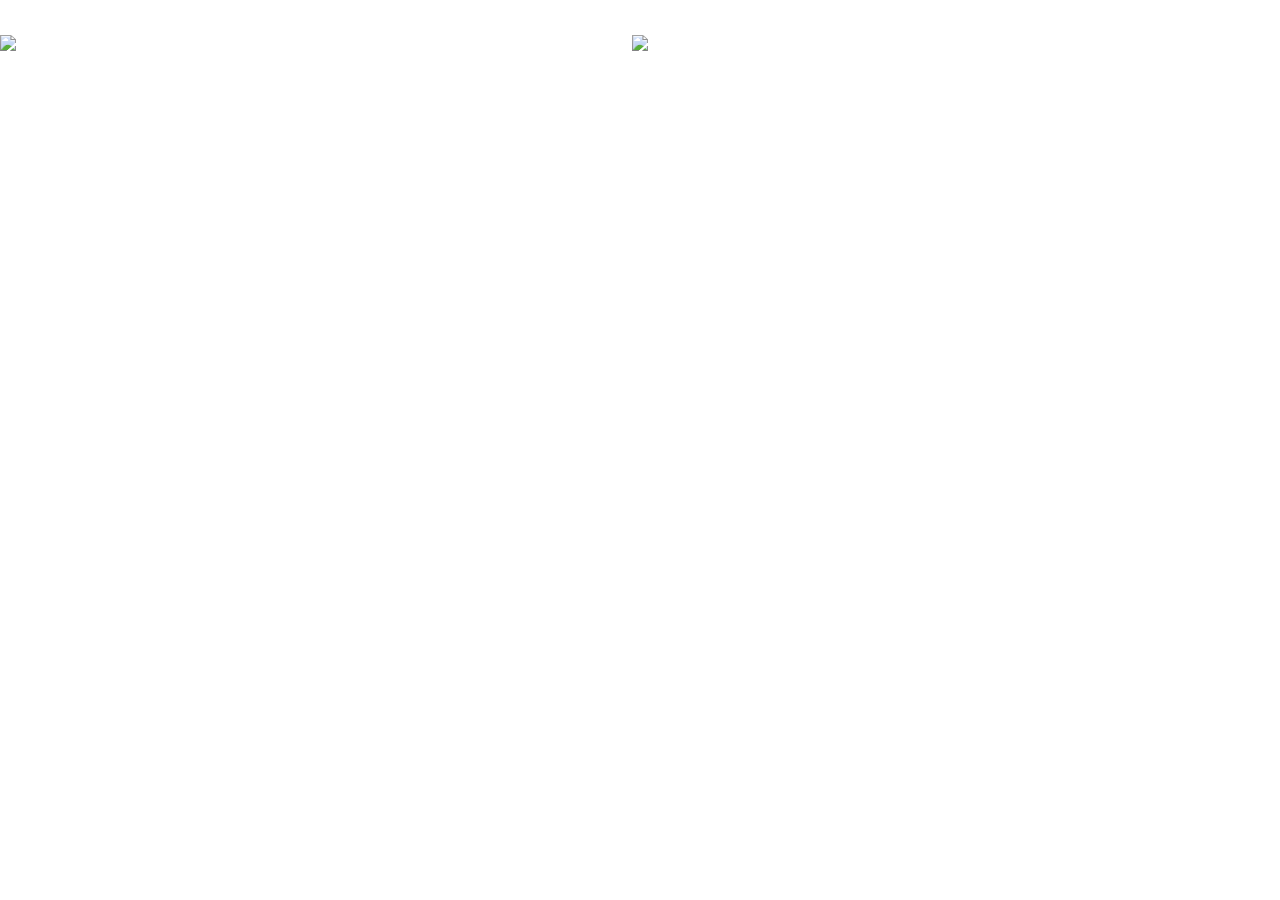
==== aac-home-responsive-new.html @ c7f4cf88 "Add files via upload" ====
<!DOCTYPE html>
<html lang="en">
<head>
    <meta charset="UTF-8">
    <meta name="viewport" content="width=device-width, initial-scale=1.0">
    <title>aac home</title>
    <link rel="stylesheet" href="@font-face .css">
    <style>

        
        *{
            margin: 0;
            padding: 0;
            box-sizing: border-box;
            text-decoration: none;
        }

        header{
            display: grid;
            position: fixed;
            grid-template-columns: 1fr 1fr 1fr;
            height: 10vh;
            background-color: transparent;
            width: 100vw;
        }

        header div ul{
            display: none;
        }

        .portrait{
            display: block;
            position: fixed;
            background-color: rgb(200, 198, 198);
            color: white;
            width: 100vw;
            font-size: 3vw;
            margin-top: 2.5vh;

            li{
                padding: 1vw;
            }

            a{
                color: black;
            }
        } 

        .nav-bar{
            width: 5vw;
        }

        .logo-image{
            width: 15vw;
        }

        .header-box-navbar{
            justify-self: start;
            align-self: center;
        }
        .header-box-logo{
            justify-self: center;
            align-self: center;
        }

        .background-video{
            position: absolute;
            width: 100vw;
            height: 100vh;
            object-fit: cover;
            z-index: -100;
        }

        @media (orientation: landscape) {
            .text-application{
                display: none;
            }
        }


    </style>
</head>
<body>
   
    <header>
        <div class="header-box-navbar">
            <img class="nav-bar" src="Images responsive\navigation-bar.png"> <!--./navigation-bar.png-->
            <ul class="landscape" id="responsive">
                <li><a href="aac-home-copilot.html">Home</a></li>
                <li><a href="aac-about-copilot.html">Courses</a></li>
                <li><a href="aac-services-copilot.html">About Us</a></li>
                <li class="text-application"><a href="aac-services-copilot.html">Applications</a></li>
            </ul>
        </div>

        <div class="header-box-logo">
            <img class="logo-image" src="Images responsive\AAC LOGO.png"> <!--./AAC_LOGO.png-->
        </div>

        <div>
            <ul><li><a href="">Applications</a></li></ul>
        </div>
    </header>

    <video autoplay muted loop class="background-video">
        <source src="Images responsive\2662760265 (2).mp4" type="video/mp4">
    </video>

    <main>
        <!-- Add your main content here -->
    </main>

    <footer>
        <!-- Add your footer content here -->
    </footer>

    <script>

function navbar() {
            let nav = document.querySelector(".nav-bar");
            let ul = document.querySelector(".landscape");
            let firstTimeClick = true;

            nav.addEventListener("click", function() {
                if (firstTimeClick) {
                    ul.classList.remove("landscape");
                    ul.classList.add("portrait");

                } else {
                    ul.classList.remove("portrait");
                    ul.classList.add("landscape");
                }
                firstTimeClick = !firstTimeClick;
            });
        }

        navbar();

    </script>
</body>
</html>
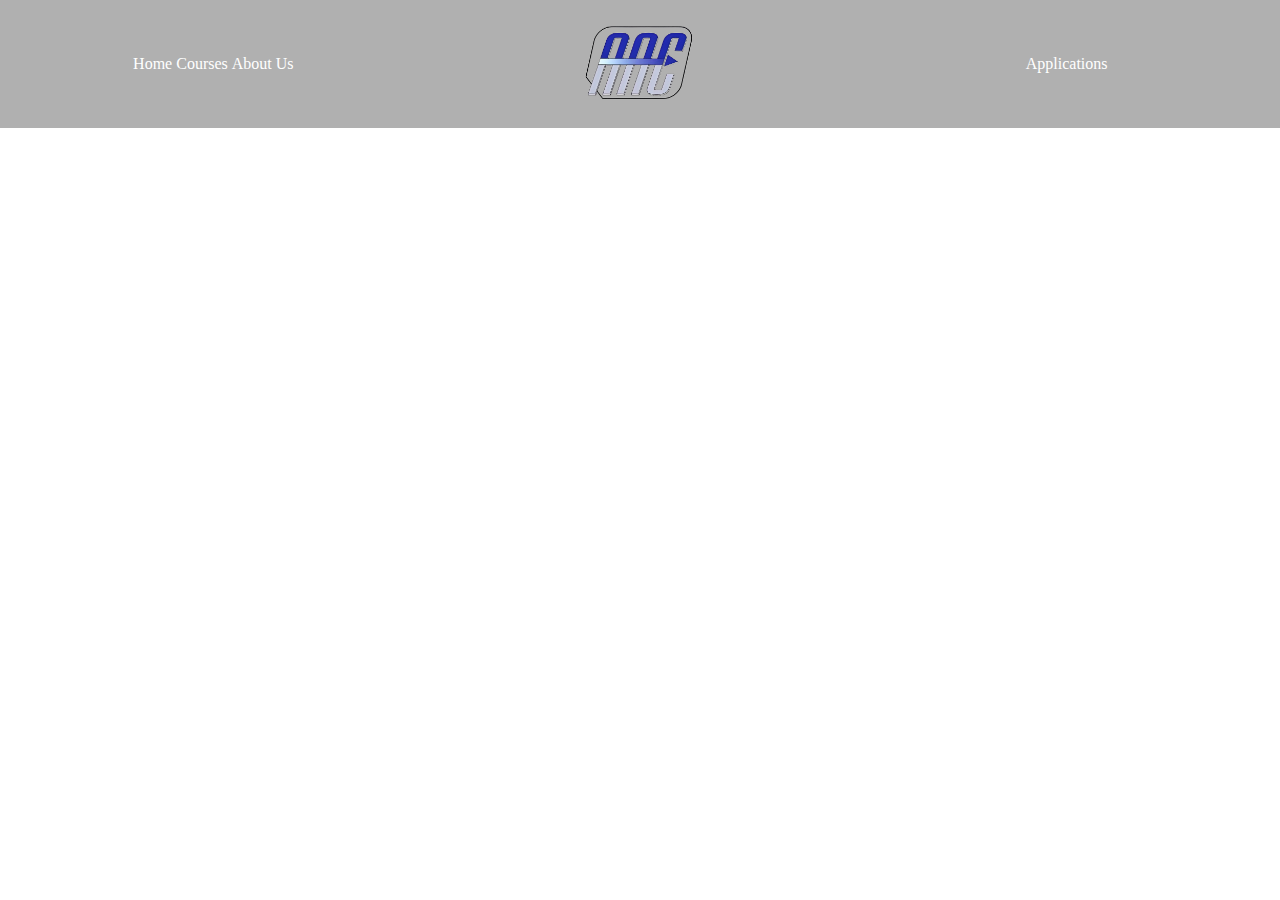
==== commit c815124a: "Update aac-home-responsive-new.html" ====
--- a/aac-home-responsive-new.html
+++ b/aac-home-responsive-new.html
@@ -15,13 +15,30 @@
             text-decoration: none;
         }
 
+        a{
+            color: white;
+        }
+
+        .background-video{
+            top: 0;
+            position: absolute;
+            width: 100vw;
+            height: 100vh;
+            object-fit: cover;
+            z-index: -100;
+        }
+
+
+    @media  (orientation: portrait){
+            
         header{
             display: grid;
             position: fixed;
             grid-template-columns: 1fr 1fr 1fr;
             height: 10vh;
-            background-color: transparent;
+            background-color: rgba(0, 0, 0, 0.195);
             width: 100vw;
+            font-family: "Poppins-Regular";
         }
 
         header div ul{
@@ -41,9 +58,6 @@
                 padding: 1vw;
             }
 
-            a{
-                color: black;
-            }
         } 
 
         .nav-bar{
@@ -63,17 +77,39 @@
             align-self: center;
         }
 
-        .background-video{
-            position: absolute;
-            width: 100vw;
-            height: 100vh;
-            object-fit: cover;
-            z-index: -100;
-        }
+    }
 
-        @media (orientation: landscape) {
-            .text-application{
+
+    @media (orientation: landscape) {
+
+            html{
+                overflow-x: hidden;
+            }
+            header{
+                font-family: "Poppins-Regular";
+                display: grid;
+                grid-template-columns: 1fr 1fr 1fr;
+                color: white;
+                height: 10vw;
+                background-color: rgba(0, 0, 0, 0.311);
+            }
+
+            .nav-bar,.text-application{
                 display: none;
+            }
+
+            .logo-image{
+                width: 10vw;
+            }
+
+            li{
+                display: inline;
+                text-decoration: none;
+            }
+
+            .header-box-navbar,.landscape-applications,.header-box-logo{
+                justify-self: center;
+                align-self: center;
             }
         }
 
@@ -84,7 +120,7 @@
    
     <header>
         <div class="header-box-navbar">
-            <img class="nav-bar" src="Images responsive\navigation-bar.png"> <!--./navigation-bar.png-->
+            <img class="nav-bar" src="Images responsive\navigation-bar.png">
             <ul class="landscape" id="responsive">
                 <li><a href="aac-home-copilot.html">Home</a></li>
                 <li><a href="aac-about-copilot.html">Courses</a></li>
@@ -94,10 +130,10 @@
         </div>
 
         <div class="header-box-logo">
-            <img class="logo-image" src="Images responsive\AAC LOGO.png"> <!--./AAC_LOGO.png-->
+            <img class="logo-image" src="Images responsive\AAC LOGO.png"> 
         </div>
 
-        <div>
+        <div class="landscape-applications">
             <ul><li><a href="">Applications</a></li></ul>
         </div>
     </header>
@@ -138,4 +174,4 @@
 
     </script>
 </body>
-</html>+</html>
--- a/@font-face .css
+++ b/@font-face .css
@@ -0,0 +1,19 @@
+        @font-face {
+            font-family: "GOOD-TIMING";
+            src: url("Fonts/good timing bd.otf");
+        }
+
+        @font-face {
+            font-family: "Poppins-ExtraLight";
+            src: url("Fonts/Poppins-ExtraLight.ttf");
+        }
+
+        @font-face {
+            font-family: "Poppins-Light";
+            src: url("Fonts/Poppins-Light.ttf");
+        }
+
+        @font-face {
+            font-family: "Poppins-Regular";
+            src: url("Fonts/Poppins-Regular.ttf");
+        }
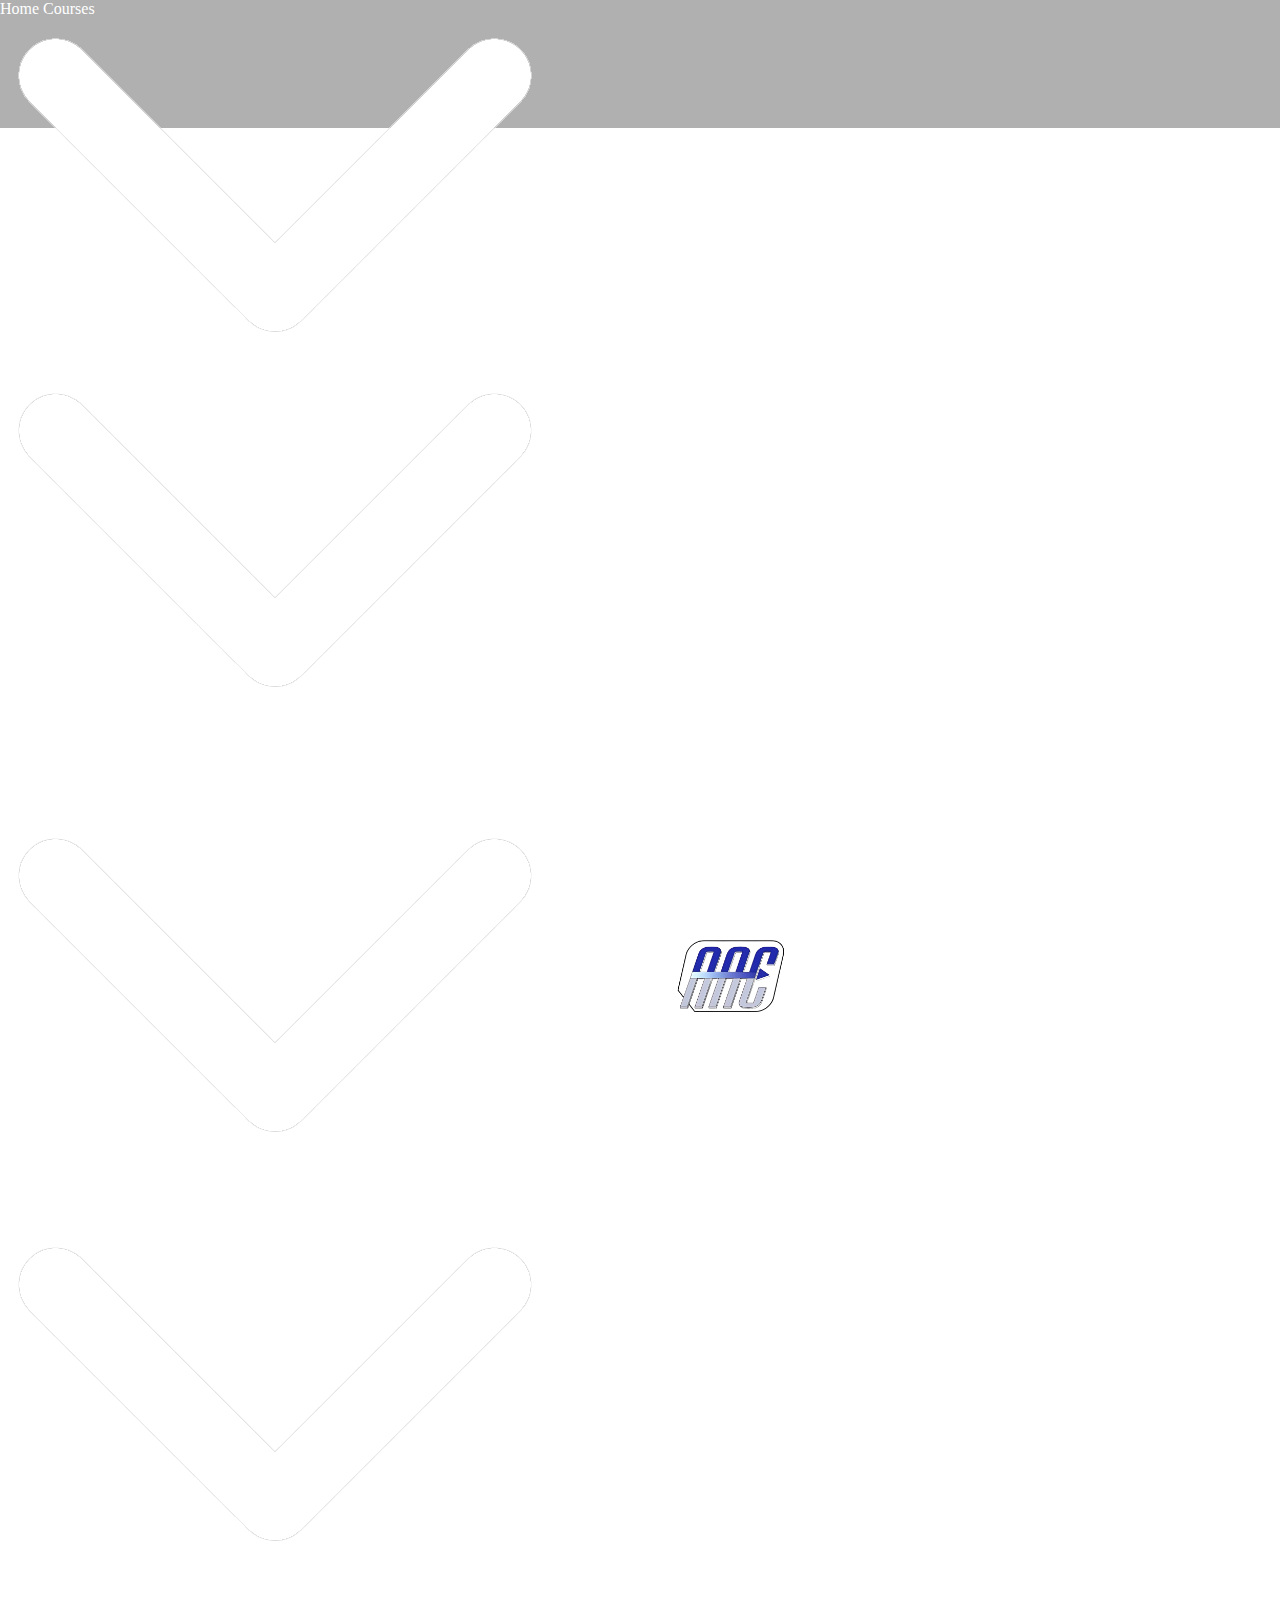
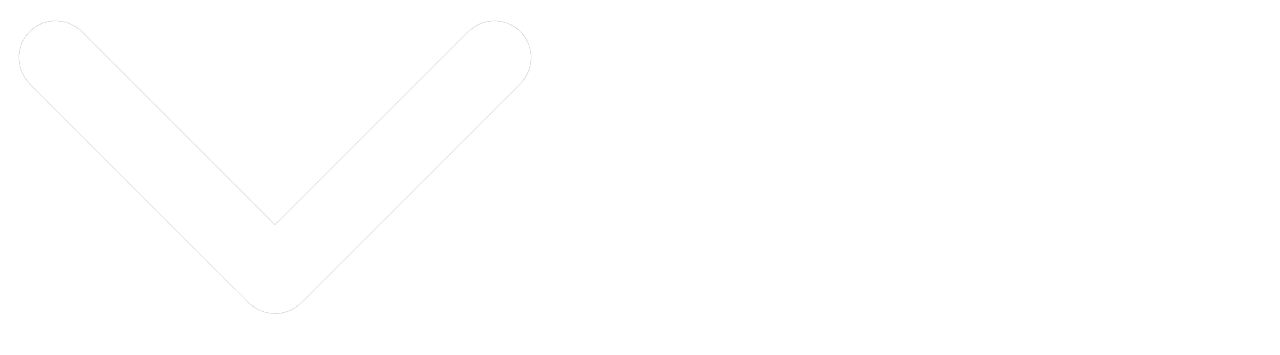
==== commit da55b22a: "Update aac-home-responsive-new.html" ====
--- a/aac-home-responsive-new.html
+++ b/aac-home-responsive-new.html
@@ -3,23 +3,21 @@
 <head>
     <meta charset="UTF-8">
     <meta name="viewport" content="width=device-width, initial-scale=1.0">
-    <title>aac home</title>
-    <link rel="stylesheet" href="@font-face .css">
+    <title>AAC Home</title>
+    <link rel="stylesheet" href="styles.css">
     <style>
-
-        
-        *{
+        * {
             margin: 0;
             padding: 0;
             box-sizing: border-box;
             text-decoration: none;
         }
 
-        a{
+        a {
             color: white;
         }
 
-        .background-video{
+        .background-video {
             top: 0;
             position: absolute;
             width: 100vw;
@@ -28,64 +26,86 @@
             z-index: -100;
         }
 
-
-    @media  (orientation: portrait){
-            
-        header{
-            display: grid;
-            position: fixed;
-            grid-template-columns: 1fr 1fr 1fr;
-            height: 10vh;
-            background-color: rgba(0, 0, 0, 0.195);
-            width: 100vw;
-            font-family: "Poppins-Regular";
-        }
-
-        header div ul{
-            display: none;
-        }
-
-        .portrait{
-            display: block;
-            position: fixed;
-            background-color: rgb(200, 198, 198);
-            color: white;
-            width: 100vw;
-            font-size: 3vw;
-            margin-top: 2.5vh;
-
-            li{
+        @media (orientation: portrait) {
+            header {
+                display: grid;
+                position: fixed;
+                grid-template-columns: 1fr 1fr 1fr;
+                height: 10vh;
+                background-color: rgba(0, 0, 0, 0.195);
+                width: 100vw;
+                font-family: "Poppins-Regular";
+            }
+
+            header div ul {
+                display: none;
+            }
+
+            .portrait {
+                display: block;
+                position: fixed;
+                background-color: rgb(0, 0, 0);
+                color: rgb(255, 255, 255);
+                width: 100vw;
+                font-size: 3vw;
+                margin-top: 2.5vh;
+            }
+
+            .portrait li {
                 padding: 1vw;
-            }
-
-        } 
-
-        .nav-bar{
-            width: 5vw;
-        }
-
-        .logo-image{
-            width: 15vw;
-        }
-
-        .header-box-navbar{
-            justify-self: start;
-            align-self: center;
-        }
-        .header-box-logo{
-            justify-self: center;
-            align-self: center;
-        }
-
-    }
-
-
-    @media (orientation: landscape) {
-
-            html{
+                border-bottom: 1px solid white;
+            }
+
+            .portrait li:last-child {
+                border-bottom: none;
+            }
+
+            .nav-bar {
+                width: 5vw;
+            }
+
+            .logo-image {
+                width: 15vw;
+            }
+
+            .header-box-navbar {
+                justify-self: start;
+                align-self: center;
+            }
+
+            .header-box-logo {
+                justify-self: center;
+                align-self: center;
+            }
+
+            .dropdownList {
+                display: grid;
+                grid-template-columns: auto 1fr;
+                align-items: center;
+            }
+
+            .dropdownList > .submenu {
+                display: none;
+                width: 100vw;
+                background-color: rgba(0, 0, 0, 0.8);
+                list-style-type: none;
+                padding: 1vw;
+            }
+
+            .dropdownImage {
+                justify-self: end;
+                align-self: center;
+                margin-left: 1vw;
+                width: 2vw;
+            }
+        }
+
+        @media (orientation: landscape) {
+            html {
                 overflow-x: hidden;
             }
-            header{
+
+            header {
                 font-family: "Poppins-Regular";
                 display: grid;
                 grid-template-columns: 1fr 1fr 1fr;
@@ -94,52 +114,90 @@
                 background-color: rgba(0, 0, 0, 0.311);
             }
 
-            .nav-bar,.text-application{
+            .nav-bar, .text-application {
                 display: none;
             }
 
-            .logo-image{
+            .logo-image {
                 width: 10vw;
             }
 
-            li{
+            li {
                 display: inline;
                 text-decoration: none;
             }
 
-            .header-box-navbar,.landscape-applications,.header-box-logo{
+            .header-box-navbar, .landscape-applications, .header-box-logo {
                 justify-self: center;
                 align-self: center;
             }
         }
-
-
     </style>
 </head>
 <body>
-   
     <header>
         <div class="header-box-navbar">
-            <img class="nav-bar" src="Images responsive\navigation-bar.png">
+            <img class="nav-bar" src="Images responsive/navigation-bar.png" alt="Nav Bar">
             <ul class="landscape" id="responsive">
                 <li><a href="aac-home-copilot.html">Home</a></li>
-                <li><a href="aac-about-copilot.html">Courses</a></li>
-                <li><a href="aac-services-copilot.html">About Us</a></li>
+                <li class="dropdownList">
+                    <span>Courses</span>
+                    <img class="dropdownImage" src="Images responsive/Chevron-icon-drop-down-menu-WHITE.png">
+                    <ul class="submenu">
+                        <li class="dropdownList">
+                            <span>Engineering Academy</span>
+                            <img class="dropdownImage" src="Images responsive/Chevron-icon-drop-down-menu-WHITE.png">
+                            <ul class="submenu">
+                                <li><a href="#">BSc (Hons) In Aerospace Engineering</a></li>
+                                <li><a href="#">Aircraft Maintenance Engineering B1.2 Basic Training Course</a></li>
+                                <li><a href="#">Aircraft Maintenance Engineering Pathway To BSc (Hons) In Aircraft Engineering Degree</a></li>
+                                <li><a href="#">Engineering Foundation - Pathway to Aerospace Engineer</a></li>
+                                <li><a href="#">Diploma in Aircraft Maintenance Engineering – Mechanical</a></li>
+                                <li><a href="#">Basics in Aviation – HOLIDAY COURSE</a></li>
+                            </ul>
+                        </li>
+                        <li class="dropdownList">
+                            <span>Flying Academy</span>
+                            <img class="dropdownImage" src="Images responsive/Chevron-icon-drop-down-menu-WHITE.png">
+                            <ul class="submenu">
+                                <li><a href="#">Private Pilot License (Aeroplane)</a></li>
+                                <li><a href="#">ATPL Ground Training</a></li>
+                                <li><a href="#">Commercial Pilot License Course</a></li>
+                                <li><a href="#">Commercial Pilot License | Instrument Rating Integrated Course</a></li>
+                                <li><a href="#">Instrument Rating Modular Course</a></li>
+                                <li><a href="#">Multi Engine Rating Course</a></li>
+                            </ul>
+                        </li>
+                        <li class="dropdownList">
+                            <span>Aviation Cabin Crew</span>
+                            <img class="dropdownImage" src="Images responsive/Chevron-icon-drop-down-menu-WHITE.png">
+                            <ul class="submenu">
+                                <li><a href="#">Airline Cabin Crew Certificate</a></li>
+                            </ul>
+                        </li>
+                    </ul>
+                </li>
+                <li class="dropdownList">
+                    <span>About Us</span>
+                    <img class="dropdownImage" src="Images responsive/Chevron-icon-drop-down-menu-WHITE.png">
+                    <ul class="submenu">
+                        <li><a href="#">Company Profile</a></li>
+                        <li><a href="#">Success Stories</a></li>
+                    </ul>
+                </li>
                 <li class="text-application"><a href="aac-services-copilot.html">Applications</a></li>
             </ul>
         </div>
-
         <div class="header-box-logo">
-            <img class="logo-image" src="Images responsive\AAC LOGO.png"> 
+            <img class="logo-image" src="Images responsive/AAC LOGO.png" alt="Logo"> 
         </div>
-
         <div class="landscape-applications">
-            <ul><li><a href="">Applications</a></li></ul>
+            <ul><li><a href="#">Applications</a></li></ul>
         </div>
     </header>
 
     <video autoplay muted loop class="background-video">
-        <source src="Images responsive\2662760265 (2).mp4" type="video/mp4">
+        <source src="Images responsive/2662760265 (2).mp4" type="video/mp4">
     </video>
 
     <main>
@@ -151,8 +209,7 @@
     </footer>
 
     <script>
-
-function navbar() {
+        function navbar() {
             let nav = document.querySelector(".nav-bar");
             let ul = document.querySelector(".landscape");
             let firstTimeClick = true;
@@ -161,7 +218,6 @@
                 if (firstTimeClick) {
                     ul.classList.remove("landscape");
                     ul.classList.add("portrait");
-
                 } else {
                     ul.classList.remove("portrait");
                     ul.classList.add("landscape");
@@ -170,8 +226,30 @@
             });
         }
 
+        function setupDropdowns() {
+            const dropdowns = document.querySelectorAll('.dropdownList');
+
+            dropdowns.forEach(dropdown => {
+                dropdown.addEventListener('click', function(event) {
+                    event.stopPropagation();
+                    const submenu = this.querySelector('.submenu');
+                    if (submenu) {
+                        submenu.style.display = submenu.style.display === 'block' ? 'none' : 'block';
+                    }
+                });
+
+                document.addEventListener('click', function() {
+                    const submenu = dropdown.querySelector('.submenu');
+                    if (submenu) {
+                        submenu.style.display = 'none';
+                    }
+                });
+            });
+        }
+
         navbar();
-
+        setupDropdowns();
     </script>
 </body>
 </html>
+
